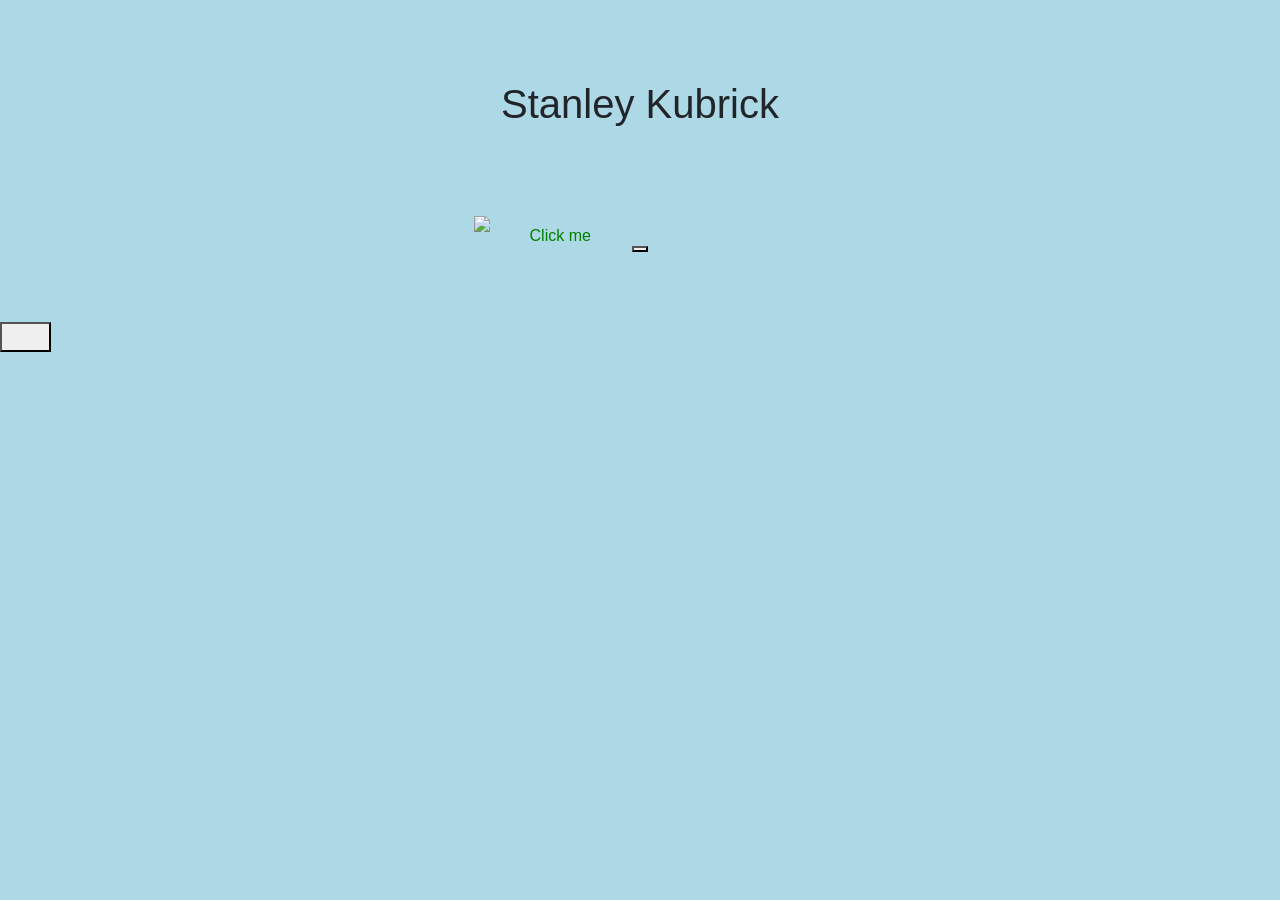
==== homepage/index.html @ c3fd7639 "Sat, Mar 29, 2025, 2:04 PM +01:00" ====
<!DOCTYPE html>

<html lang="en">
    <head>
        <link href="https://cdn.jsdelivr.net/npm/bootstrap@5.3.3/dist/css/bootstrap.min.css" rel="stylesheet" integrity="sha384-QWTKZyjpPEjISv5WaRU9OFeRpok6YctnYmDr5pNlyT2bRjXh0JMhjY6hW+ALEwIH" crossorigin="anonymous">
        <script src="https://cdn.jsdelivr.net/npm/bootstrap@5.3.3/dist/js/bootstrap.bundle.min.js" integrity="sha384-YvpcrYf0tY3lHB60NNkmXc5s9fDVZLESaAA55NDzOxhy9GkcIdslK1eN7N6jIeHz" crossorigin="anonymous"></script>
        <link href="styles.css" rel="stylesheet">

        <link rel="stylesheet" href="https://cdn.jsdelivr.net/npm/bootstrap@4.5.3/dist/css/bootstrap.min.css" integrity="sha384-TX8t27EcRE3e/ihU7zmQxVncDAy5uIKz4rEkgIXeMed4M0jlfIDPvg6uqKI2xXr2" crossorigin="anonymous">
        <script src="https://code.jquery.com/jquery-3.5.1.slim.min.js" integrity="sha384-DfXdz2htPH0lsSSs5nCTpuj/zy4C+OGpamoFVy38MVBnE+IbbVYUew+OrCXaRkfj" crossorigin="anonymous"></script>
        <script src="https://cdn.jsdelivr.net/npm/bootstrap@4.5.3/dist/js/bootstrap.bundle.min.js" integrity="sha384-ho+j7jyWK8fNQe+A12Hb8AhRq26LrZ/JpcUGGOn+Y7RsweNrtN/tE3MoK7ZeZDyx" crossorigin="anonymous"></script>

        <title>My Kubrick</title>

        <script>

         document.addEventListener('DOMContentLoaded', function() {
            let alert = document.querySelector('.alert');
            let stop = document.querySelector('.stop')
            let button = document.querySelector('.button')
            let movies = document.querySelector('.movies')

            let fullWidth = window.innerWidth;
            let fullHeight = window.innerHeight;

            function random() {
                    stop.style.position = "absolute";
                    stop.style.left = Math.round(Math.random() * fullWidth) + "px";
                    stop.style.top = Math.round(Math.random() * fullHeight) + "px";
                }

            alert.style.visibility = 'hidden';
            stop.style.visibility = 'hidden';
            movies.style.visibility = 'hidden';

            document.querySelector('.button').addEventListener('click', function() {
                if (alert.style.visibility = 'hidden') {
                    alert.style.visibility = 'visible'
                }

                stop.style.visibility = 'visible'
                myInterval = window.setInterval(random, 1500);

                document.querySelector('.stop').addEventListener('click', function() {
                    clearInterval(myInterval);
                    this.remove(stop);
                    alert.style.visibility = 'hidden';
                    button.style.visibility = 'hidden';
                    movies.style.visibility = 'visible';
                });

            });
         });





        </script>
    </head>
    <body>
        <div class="header">
        <h1>Stanley Kubrick</h1>
        </div>

        <div class="container">
            <img src="stanleykubrick.jpg">
            <button> <div class="button">Click me</div></button>
          </div>

        <div class="alert">
            Are you sure? Then, click
        </div>

        <button> <div class="stop"> Here </div></button>

        <div class="movies">
            <div class="m1"> <h3><a href="eyeswideshut.html"> Eyes wide shut </h3></a> </div>
            <div class="m2"> <h3><a href="clockworkorange.html"> Clockwork Orange </h3></a> </div>
            <div class="m3"> <h3><a href="shining.html"> Shining </h3></a> </div>
            <div class="m4"> <h3><a href="drstrangelove.html"> Dr. Strangelove </h3> <p>Or How I learned to Stop Worryng And Love The Bomb<p></a> </div>

            </div>

    </body>
</html>
---- homepage/styles.css ----
body {
    background-color: lightblue
    !important;
}

.header {
    text-align: center;
    padding: 80px 0;
}

img {
    display: block;
    margin-left: auto;
    margin-right: auto;
    width: 30%;
  }


.container {
    position: relative;
    text-align: center;
    color: white;
  }


.button {
    position: absolute;
    top: 50%;
    left: 43%;
    transform: translate(-50%, -50%);
    color: green;
  }


.alert {
    text-align: center;
}

.stop {
    color: red;
}

.m1 {
    position: absolute;
    top: 50%;
    left: 70%;
}

.m2 {
    position: absolute;
    top: 90%;
    left: 70%;
}

.m3 {
    position: absolute;
    top: 50%;
    left: 10%;
}

.m4 {
    position: absolute;
    top: 90%;
    left: 10%;
}


.quote {
    text-align: center;
    vertical-align: top;
}

.eyes {
    color: red;
}
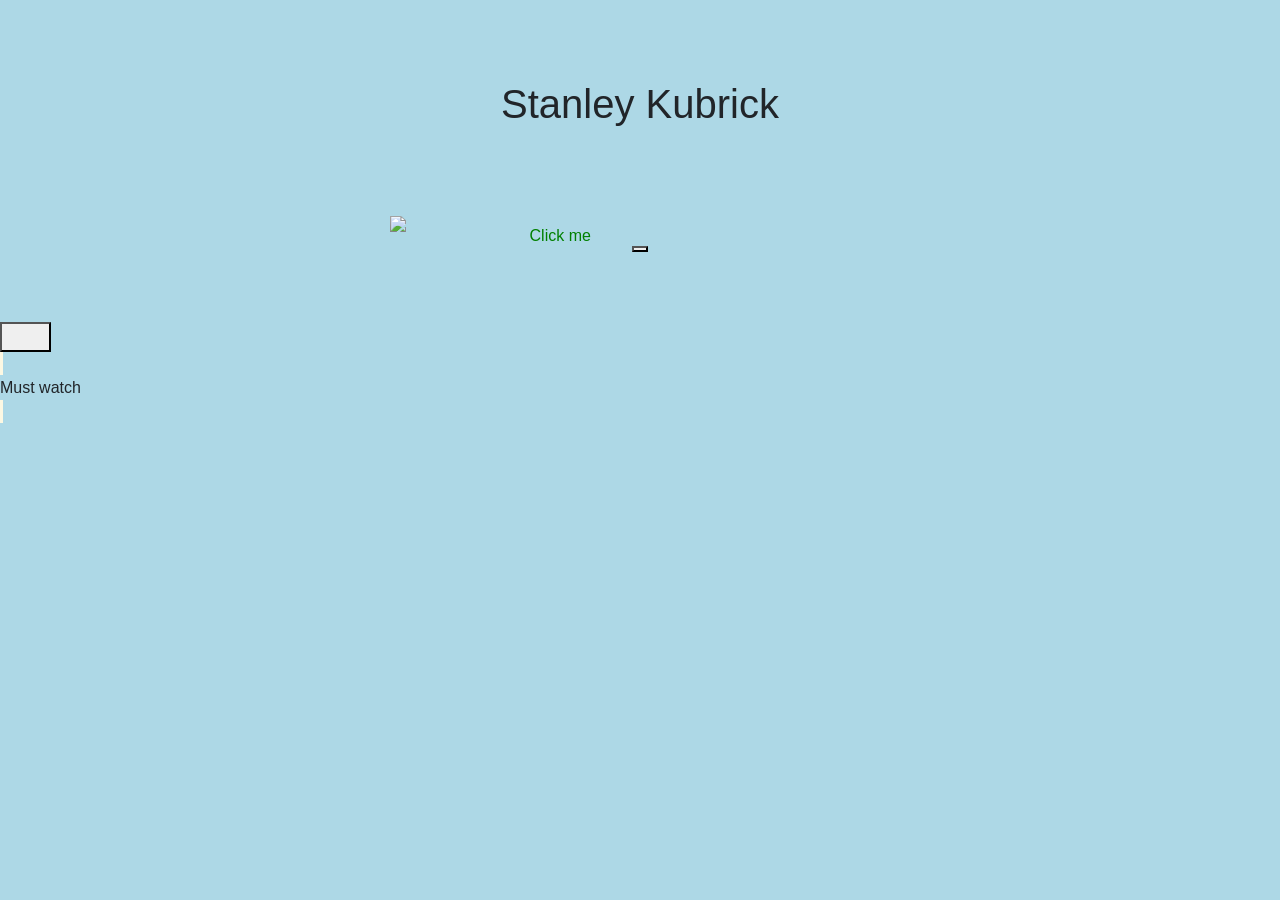
==== commit be43c95f: "Mon, Mar 31, 2025, 12:58 AM +02:00" ====
--- a/homepage/index.html
+++ b/homepage/index.html
@@ -39,7 +39,7 @@
                 }
 
                 stop.style.visibility = 'visible'
-                myInterval = window.setInterval(random, 1500);
+                myInterval = window.setInterval(random, 2500);
 
                 document.querySelector('.stop').addEventListener('click', function() {
                     clearInterval(myInterval);
@@ -75,12 +75,14 @@
         <button> <div class="stop"> Here </div></button>
 
         <div class="movies">
-            <div class="m1"> <h3><a href="eyeswideshut.html"> Eyes wide shut </h3></a> </div>
-            <div class="m2"> <h3><a href="clockworkorange.html"> Clockwork Orange </h3></a> </div>
+            <div class="m1"> <h2><a href="eyeswideshut.html"> Eyes wide shut </h3></a> </div>
+            <div class="m2"> <h2><a href="clockworkorange.html"> Clockwork Orange </h3></a> </div>
             <div class="m3"> <h3><a href="shining.html"> Shining </h3></a> </div>
-            <div class="m4"> <h3><a href="drstrangelove.html"> Dr. Strangelove </h3> <p>Or How I learned to Stop Worryng And Love The Bomb<p></a> </div>
+            <div class="m4"> <h4><a href="drstrangelove.html"> Dr. Strangelove </h3> <p>Or How I learned to Stop Worryng And Love The Bomb<p></a> </div>
 
             </div>
 
+            <mark><footer>Must watch</footer></mark>
+
     </body>
 </html>
--- a/homepage/styles.css
+++ b/homepage/styles.css
@@ -3,16 +3,23 @@
     !important;
 }
 
+
 .header {
     text-align: center;
     padding: 80px 0;
 }
+
+h2 h3 h4 {
+  color: black;
+}
+
 
 img {
     display: block;
     margin-left: auto;
     margin-right: auto;
-    width: 30%;
+    width: auto;
+    height: auto;
   }
 
 
@@ -62,14 +69,148 @@
     position: absolute;
     top: 90%;
     left: 10%;
-}
-
-
-.quote {
-    text-align: center;
-    vertical-align: top;
-}
+    p {
+      font-size: 10px;
+      margin-top: 15px;
+      margin-bottom: 1rem;
+    }
+}
+
+
+
 
 .eyes {
-    color: red;
-}
+    color: black;
+}
+
+
+.box {
+    width: auto;
+    height: auto;
+    position: absolute;
+    top: 10%;
+    left: 20%;
+
+  }
+  img {
+    width: 100%;
+  }
+  p {
+    color: white;
+    font-size: 32px;
+    margin: 0;
+    transform: translate(-50%,-50%);
+    text-align: center;
+    position: absolute;
+    top: 100%;
+    left: 50%;
+    text-shadow: 2px 2px 5px red;
+    }
+
+
+
+.shade {
+    width: 100%;
+    height: 100%;
+    background: rgba(0,0,0,0.5);
+    position: absolute;
+    top: 0;
+    left: 0;
+  }
+
+
+  #eye {
+    background-color: red
+    !important;
+  }
+
+
+
+
+.box_shine {
+    width: auto;
+    height: auto;
+    position: absolute;
+    top: 10%;
+    left: 20%;
+
+  }
+
+  img {
+    width: 500px;
+    height: auto;
+  }
+
+  p {
+    color: white;
+    font-size: 32px;
+    margin: 0;
+    transform: translate(-50%,-50%);
+    text-align: center;
+    position: absolute;
+    top: 100%;
+    left: 50%;
+    text-shadow: 2px 2px 5px red;
+    }
+
+
+
+
+
+.box_dr {
+    width: auto;
+    height: auto;
+    position: absolute;
+    top: 10%;
+    left: 20%;
+
+  }
+
+  img {
+    width: 500px;
+    height: auto;
+  }
+
+  p {
+    color: white;
+    font-size: 32px;
+    margin: 0;
+    transform: translate(-50%,-50%);
+    text-align: center;
+    position: absolute;
+    top: 100%;
+    left: 50%;
+    text-shadow: 2px 2px 5px red;
+    }
+
+
+
+
+
+.box_clock {
+      width: auto;
+      height: auto;
+      position: absolute;
+      top: 10%;
+      left: 20%;
+
+    }
+
+    img {
+      width: 500px;
+      height: auto;
+    }
+
+    p {
+      color: white;
+      font-size: 32px;
+      margin: 0;
+      transform: translate(-50%,-50%);
+      text-align: center;
+      position: absolute;
+      top: 100%;
+      left: 50%;
+      text-shadow: 2px 2px 5px red;
+      }
+
+
